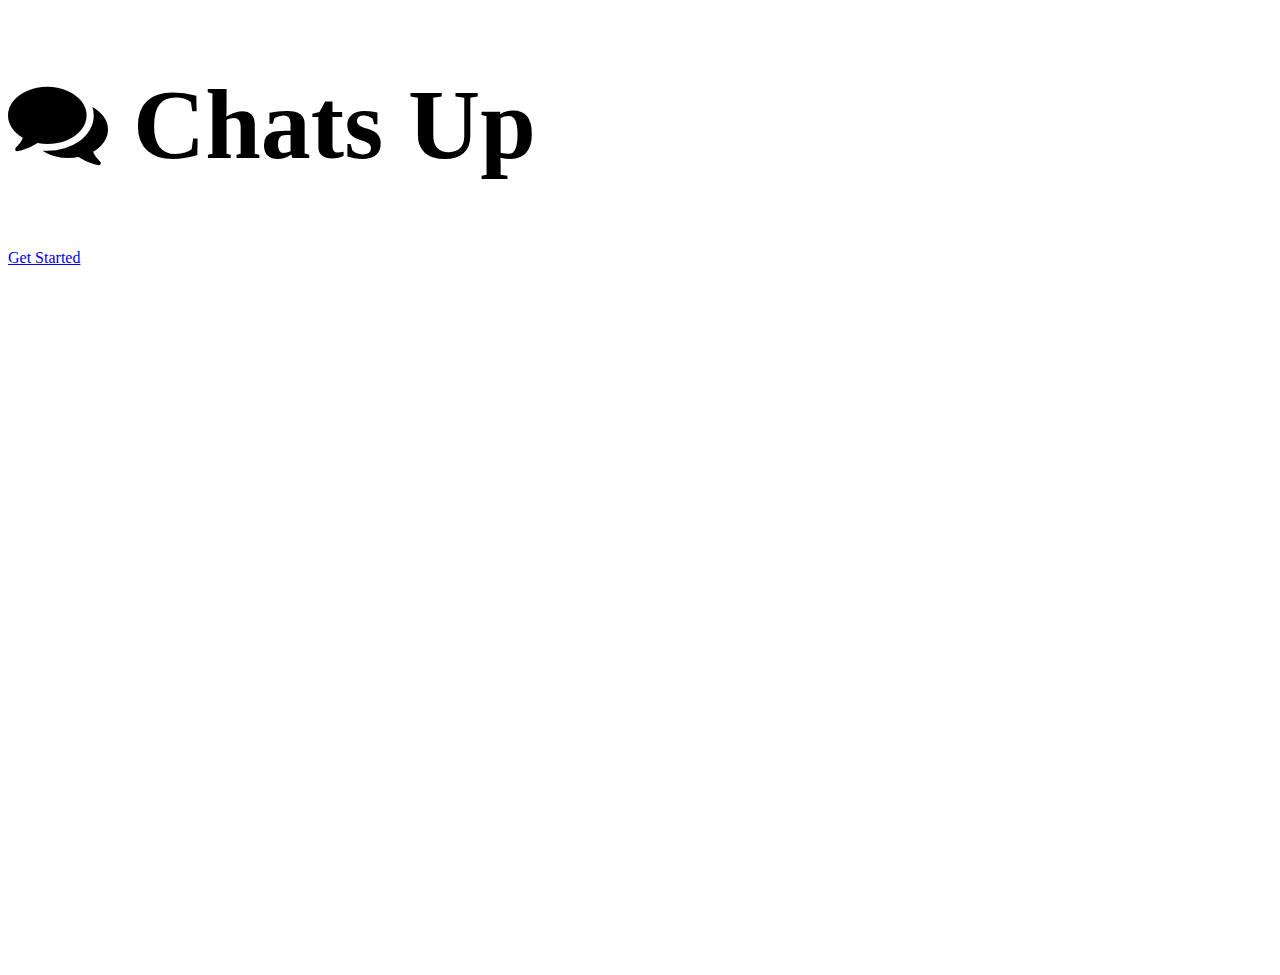
==== index.html @ 3407ab25 "manifest file" ====
<!DOCTYPE html>
<html lang="en">
<head>
    <meta charset="UTF-8">
    <meta http-equiv="X-UA-Compatible" content="IE=edge">
    <meta name="viewport" content="width=device-width, initial-scale=1.0">
    <title>Sign In</title>
    <link href="https://cdn.jsdelivr.net/npm/bootstrap@5.0.2/dist/css/bootstrap.min.css" rel="stylesheet" integrity="sha384-EVSTQN3/azprG1Anm3QDgpJLIm9Nao0Yz1ztcQTwFspd3yD65VohhpuuCOmLASjC" crossorigin="anonymous">
    <!-- <link rel="stylesheet" href="./bootstrap-5.0.0-dist/css/bootstrap.min.css"> -->
    <link rel="stylesheet" href="./font-awesome-4.7.0/css/font-awesome.min.css">
    <!-- <link rel="stylesheet" href="./fontawesome-5.15.4/css/all.min.css"> -->
    <link rel="stylesheet" href="./css/app.css">
    <link rel="preconnect" href="https://fonts.googleapis.com">
    <link rel="preconnect" href="https://fonts.gstatic.com" crossorigin>
    <link href="https://fonts.googleapis.com/css2?family=Poppins&display=swap" rel="stylesheet">
    <link rel="manifest" href="/manifest.webmanifest" crossorigin="use-credentials">
</head>

<body class="get-started bg-primary">
    <div class="container d-flex flex-column text-center justify-content-center h-100">
        <h1 class="text-light m-5"><i class="fa fa-comments"></i> Chats Up</h1>

        <a class="btn btn-light shadow-lg p-3 m-5 mx-auto w-50" href="./login.html" role="button">Get Started</a>
    </div>


    <script src="https://cdn.jsdelivr.net/npm/bootstrap@5.0.2/dist/js/bootstrap.bundle.min.js" integrity="sha384-MrcW6ZMFYlzcLA8Nl+NtUVF0sA7MsXsP1UyJoMp4YLEuNSfAP+JcXn/tWtIaxVXM" crossorigin="anonymous"></script>
    <!-- <script src="./bootstrap-5.0.0-dist/js/bootstrap.bundle.min.js"></script>
    <script src="./fontawesome-5.15.4/js/all.min.js"></script> -->
</body>
</html>
---- css/app.css ----
body{
    height: 100vh;
    width: 100vw;
}
main{
    position: fixed;
    margin-top: 58px;
    height: 100%;
    width: 100%;
    overflow-y: scroll;
    overflow-x: hidden;
    /* background: #e6f2fc; */
    background: #d3e6f7;
}

.chat-card{
    border-radius: 0px 20px 20px 20px;
    background: rgb(255, 255, 255);
    box-shadow: 0 4px 8px 0 rgb(210, 216, 221, .3), 0 6px 20px 0 rgb(210, 216, 221, .3);
    border-right: 5px solid rgb(13, 109, 253, .5);
    /* border-left: 5px solid rgb(13, 109, 253, .5); */
}
.chat-card-group{
    margin-bottom: 8.5rem;
}

.login, .register{
    position: relative;
}

.card-login{
    position: absolute;
    top: 25%;
    border-radius: 20px;
}
.card-register{
    position: absolute;
    top: 20%;
    border-radius: 20px;
}

.login input, .login button {
    box-shadow: inset 0 2px 4px 0 rgba(112, 112, 112, 0.2), inset 0 1.5px 5px 0 rgba(112, 112, 112, 0.2);
}
.register input, .register button {
    box-shadow: inset 0 2px 4px 0 rgba(112, 112, 112, 0.2), inset 0 1.5px 5px 0 rgba(112, 112, 112, 0.2);
}

.get-started div h1{
    font-size: 100px;
}

.footer .chat-navbar .form .button{
    margin-left: -64px!important;
    border-top-right-radius: 35px!important;
    border-bottom-right-radius: 35px!important;
    z-index: 1000!important;
}

.footer .chat-navbar .form .input{  
    padding-top: .65rem!important;
    padding-bottom: .65rem!important;
    padding-right: 4.5rem!important;
}

.footer .chat-navbar{
    background: #d3e6f7!important;
}
.chat-card *{
    margin: 0!important;
}
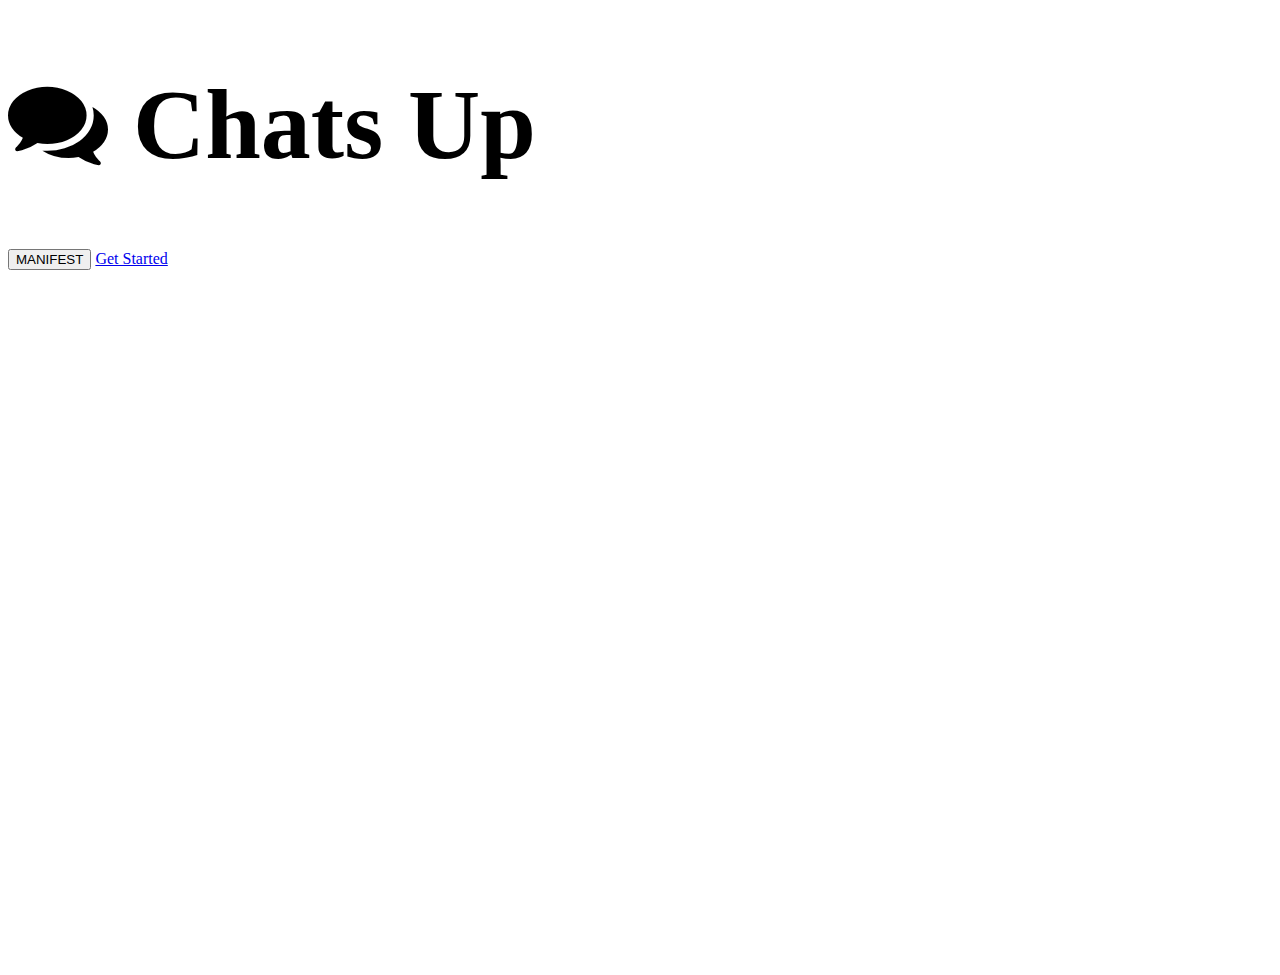
==== commit ba3c8861: "manifest url" ====
--- a/index.html
+++ b/index.html
@@ -19,7 +19,7 @@
 <body class="get-started bg-primary">
     <div class="container d-flex flex-column text-center justify-content-center h-100">
         <h1 class="text-light m-5"><i class="fa fa-comments"></i> Chats Up</h1>
-
+        <button>MANIFEST</button>
         <a class="btn btn-light shadow-lg p-3 m-5 mx-auto w-50" href="./login.html" role="button">Get Started</a>
     </div>
 
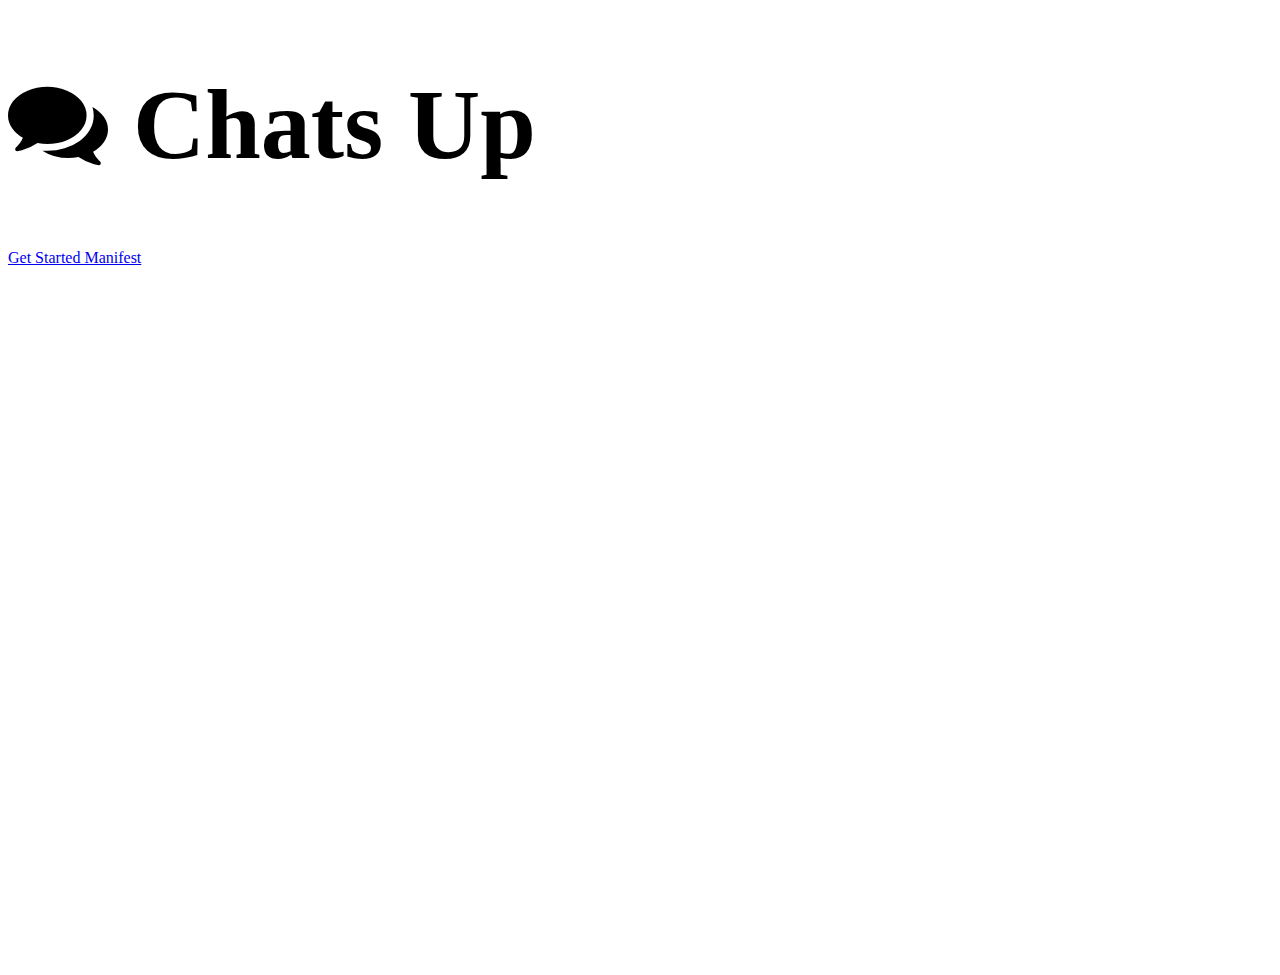
==== commit 81861609: "manifest btn" ====
--- a/index.html
+++ b/index.html
@@ -19,8 +19,7 @@
 <body class="get-started bg-primary">
     <div class="container d-flex flex-column text-center justify-content-center h-100">
         <h1 class="text-light m-5"><i class="fa fa-comments"></i> Chats Up</h1>
-        <button>MANIFEST</button>
-        <a class="btn btn-light shadow-lg p-3 m-5 mx-auto w-50" href="./login.html" role="button">Get Started</a>
+        <a class="btn btn-light shadow-lg p-3 m-5 mx-auto w-50" href="./login.html" role="button">Get Started Manifest</a>
     </div>
 
 
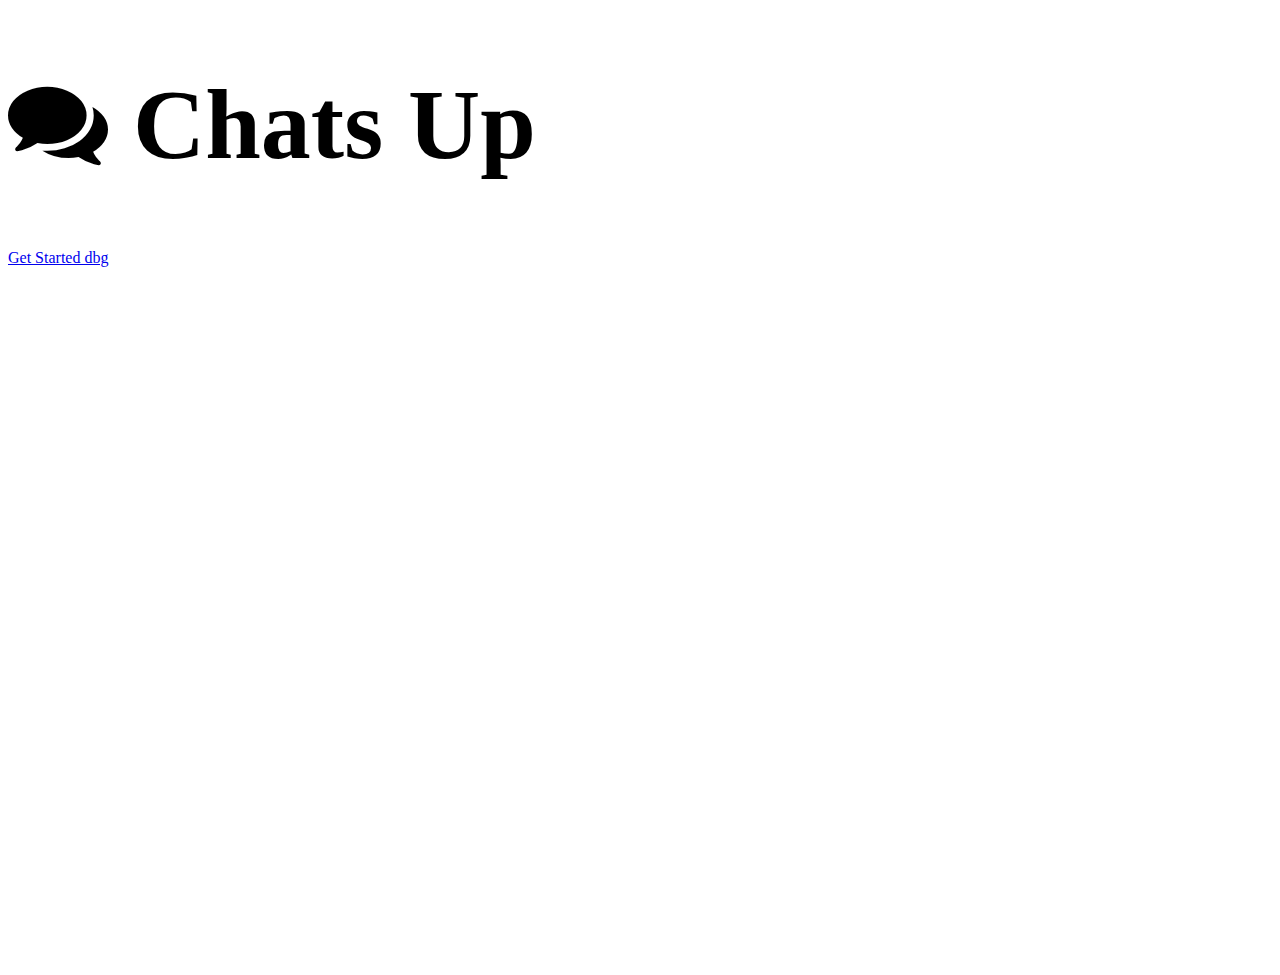
==== commit 3d8df115: "dbg" ====
--- a/index.html
+++ b/index.html
@@ -4,7 +4,7 @@
     <meta charset="UTF-8">
     <meta http-equiv="X-UA-Compatible" content="IE=edge">
     <meta name="viewport" content="width=device-width, initial-scale=1.0">
-    <title>Sign In</title>
+    <title>ChatsUp</title>
     <link href="https://cdn.jsdelivr.net/npm/bootstrap@5.0.2/dist/css/bootstrap.min.css" rel="stylesheet" integrity="sha384-EVSTQN3/azprG1Anm3QDgpJLIm9Nao0Yz1ztcQTwFspd3yD65VohhpuuCOmLASjC" crossorigin="anonymous">
     <!-- <link rel="stylesheet" href="./bootstrap-5.0.0-dist/css/bootstrap.min.css"> -->
     <link rel="stylesheet" href="./font-awesome-4.7.0/css/font-awesome.min.css">
@@ -19,7 +19,7 @@
 <body class="get-started bg-primary">
     <div class="container d-flex flex-column text-center justify-content-center h-100">
         <h1 class="text-light m-5"><i class="fa fa-comments"></i> Chats Up</h1>
-        <a class="btn btn-light shadow-lg p-3 m-5 mx-auto w-50" href="./login.html" role="button">Get Started Manifest</a>
+        <a class="btn btn-light shadow-lg p-3 m-5 mx-auto w-50" href="./login.html" role="button">Get Started dbg</a>
     </div>
 
 
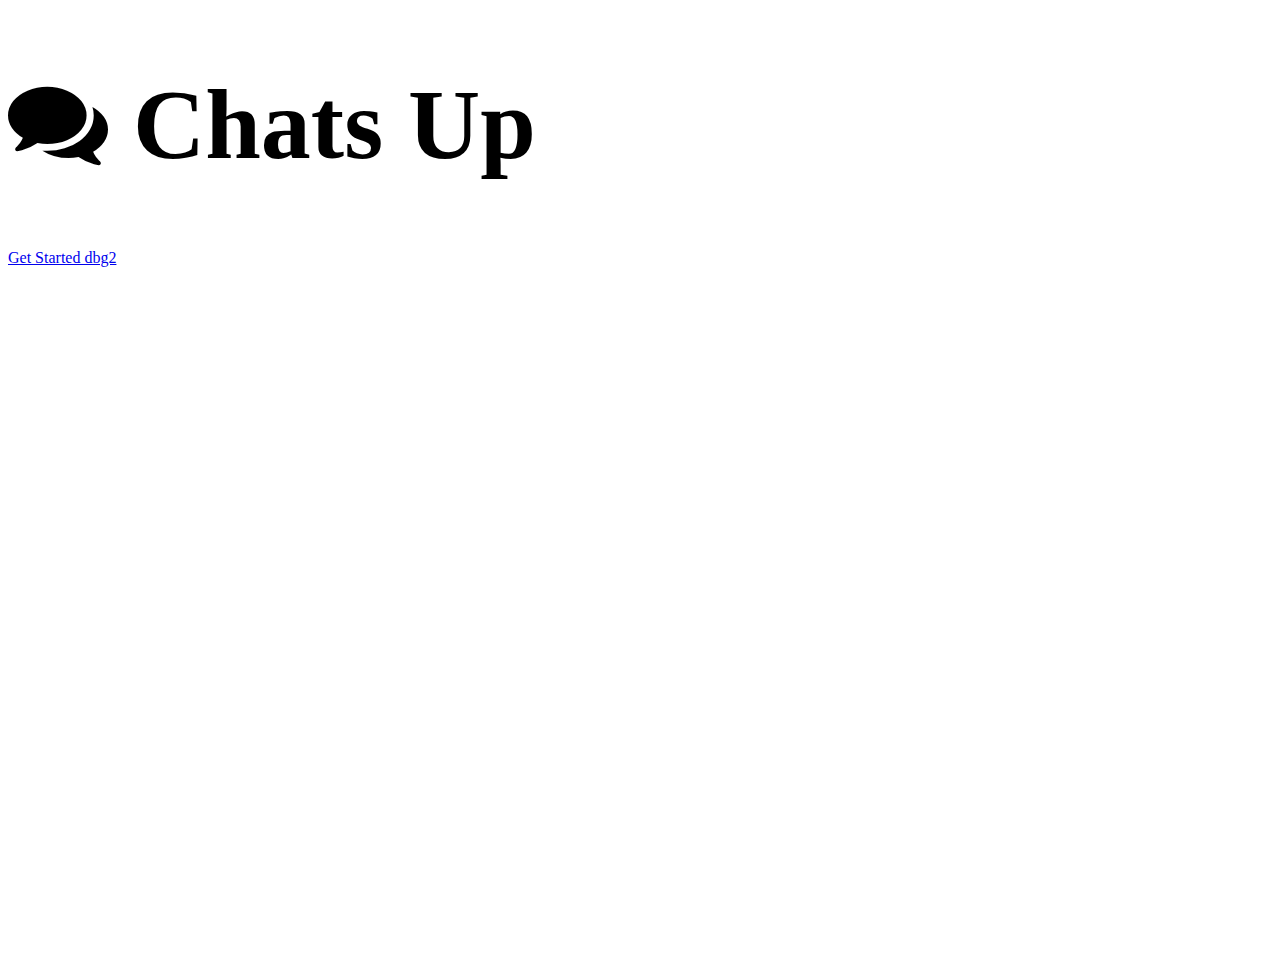
==== commit 084e6169: "dbg2" ====
--- a/index.html
+++ b/index.html
@@ -13,13 +13,13 @@
     <link rel="preconnect" href="https://fonts.googleapis.com">
     <link rel="preconnect" href="https://fonts.gstatic.com" crossorigin>
     <link href="https://fonts.googleapis.com/css2?family=Poppins&display=swap" rel="stylesheet">
-    <link rel="manifest" href="/manifest.webmanifest" crossorigin="use-credentials">
+    <link rel="manifest" href="./manifest.webmanifest">
 </head>
 
 <body class="get-started bg-primary">
     <div class="container d-flex flex-column text-center justify-content-center h-100">
         <h1 class="text-light m-5"><i class="fa fa-comments"></i> Chats Up</h1>
-        <a class="btn btn-light shadow-lg p-3 m-5 mx-auto w-50" href="./login.html" role="button">Get Started dbg</a>
+        <a class="btn btn-light shadow-lg p-3 m-5 mx-auto w-50" href="./login.html" role="button">Get Started dbg2</a>
     </div>
 
 
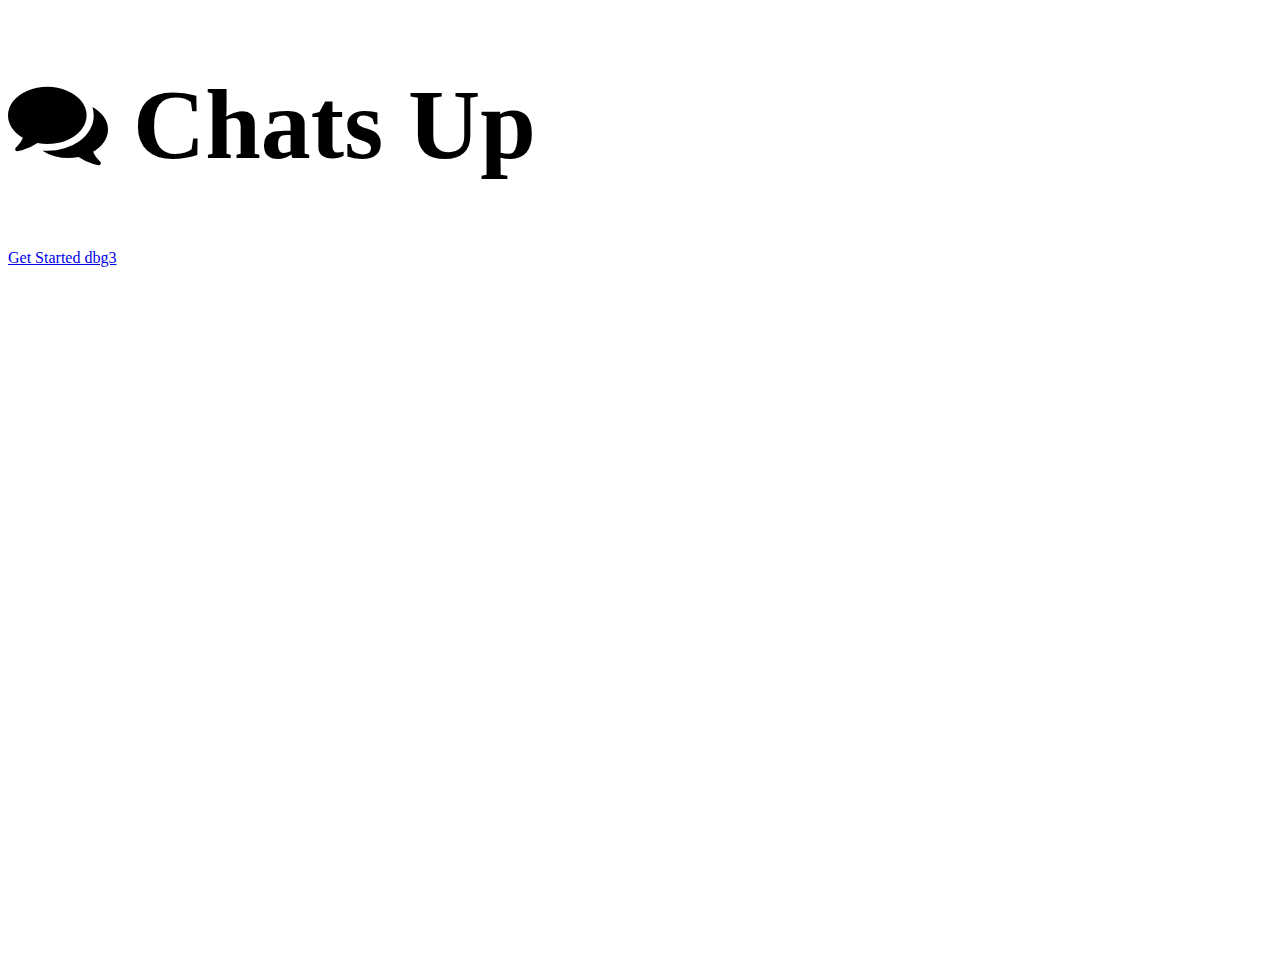
==== commit 4b8f7ff5: "dbg3" ====
--- a/index.html
+++ b/index.html
@@ -19,7 +19,7 @@
 <body class="get-started bg-primary">
     <div class="container d-flex flex-column text-center justify-content-center h-100">
         <h1 class="text-light m-5"><i class="fa fa-comments"></i> Chats Up</h1>
-        <a class="btn btn-light shadow-lg p-3 m-5 mx-auto w-50" href="./login.html" role="button">Get Started dbg2</a>
+        <a class="btn btn-light shadow-lg p-3 m-5 mx-auto w-50" href="./login.html" role="button">Get Started dbg3</a>
     </div>
 
 
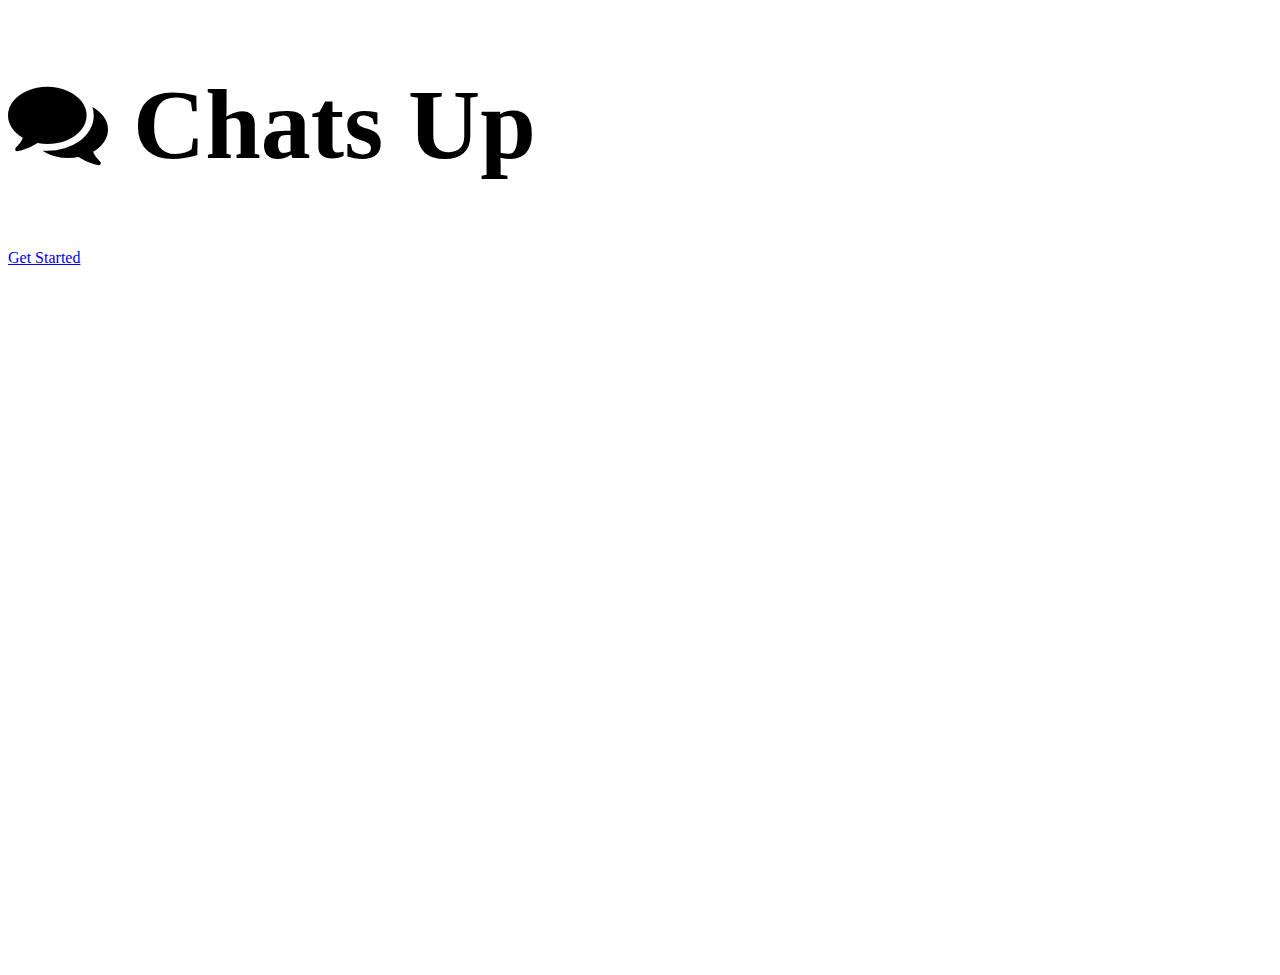
==== commit 93f8948b: "btn" ====
--- a/index.html
+++ b/index.html
@@ -19,7 +19,7 @@
 <body class="get-started bg-primary">
     <div class="container d-flex flex-column text-center justify-content-center h-100">
         <h1 class="text-light m-5"><i class="fa fa-comments"></i> Chats Up</h1>
-        <a class="btn btn-light shadow-lg p-3 m-5 mx-auto w-50" href="./login.html" role="button">Get Started dbg3</a>
+        <a class="btn btn-light shadow-lg p-3 m-5 mx-auto w-50" href="./login.html" role="button">Get Started</a>
     </div>
 
 
